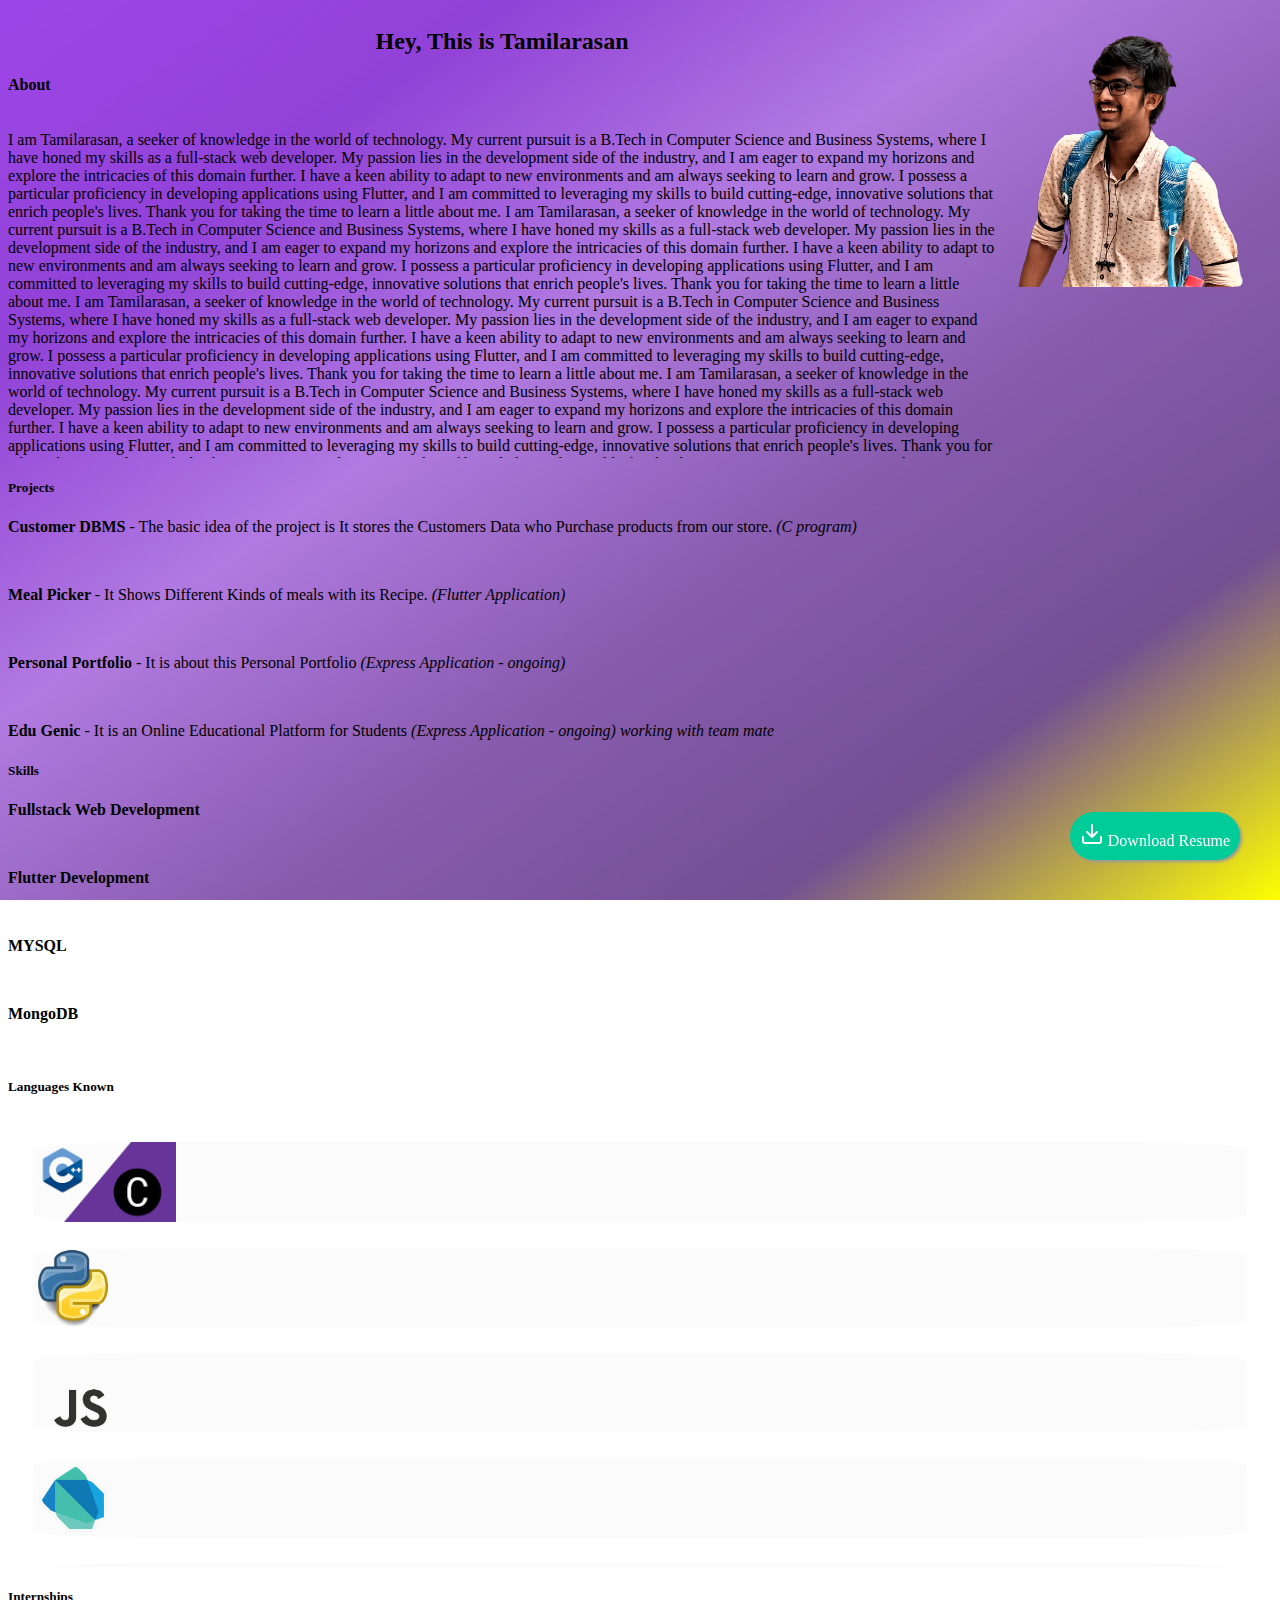
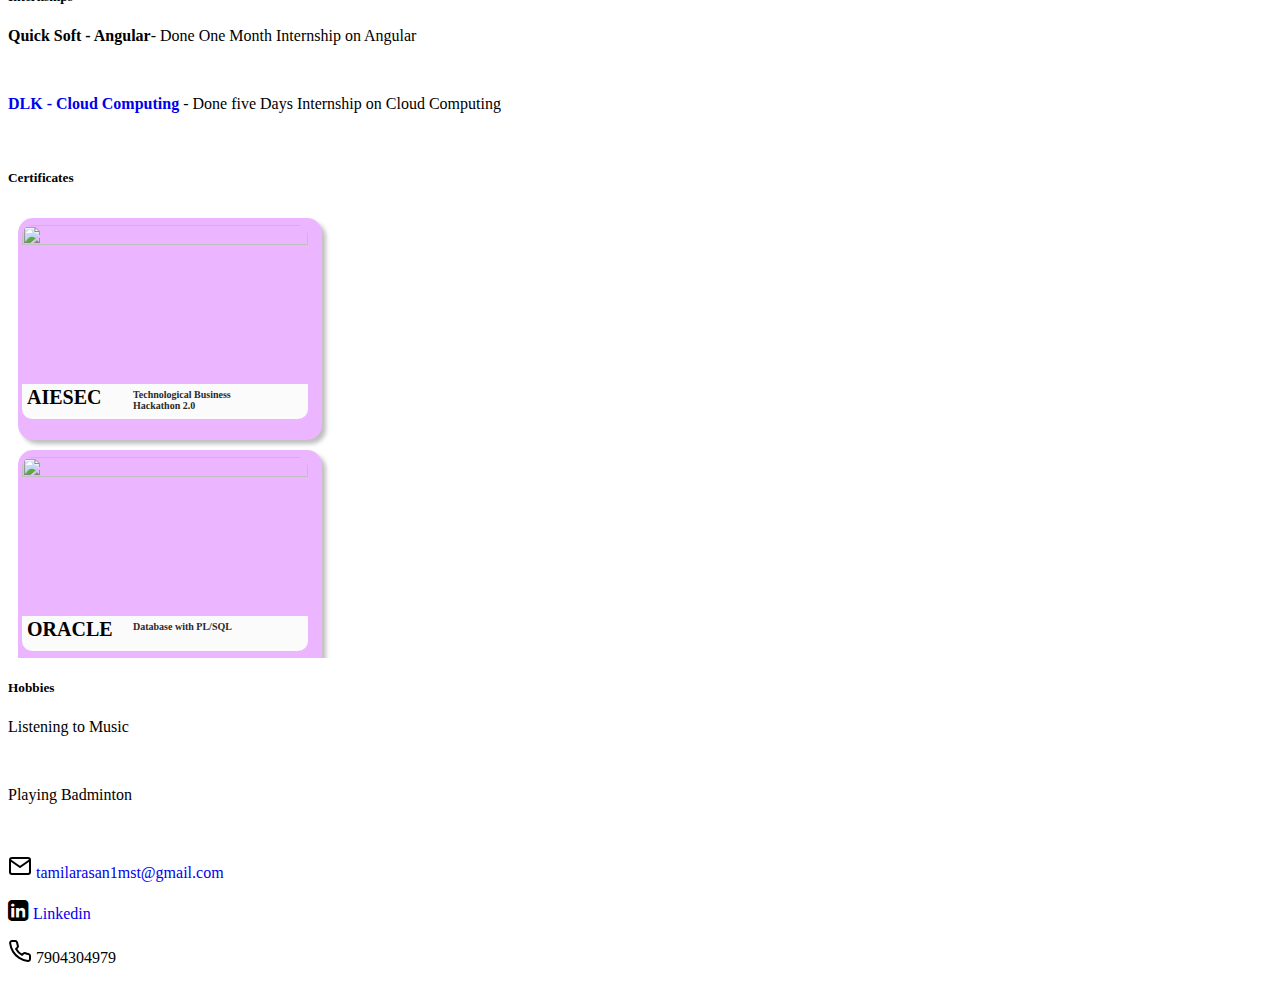
==== Portfolio/index.html @ 9d23a2fc "First Portfolio commit" ====
<!DOCTYPE html>
<html lang="en">
  <head>
    <meta charset="UTF-8" />
    <meta http-equiv="X-UA-Compatible" content="IE=edge" />
    <meta name="viewport" content="width=device-width, initial-scale=1.0" />
    <title>Tamil Res</title>
    <link rel="stylesheet" href="style.css" />
    <link
      href="https://cdn.jsdelivr.net/npm/bootstrap@5.0.2/dist/css/bootstrap.min.css"
      rel="stylesheet"
      integrity="sha384-EVSTQN3/azprG1Anm3QDgpJLIm9Nao0Yz1ztcQTwFspd3yD65VohhpuuCOmLASjC"
      crossorigin="anonymous"
    />

    <link
      rel="stylesheet"
      href="https://cdnjs.cloudflare.com/ajax/libs/font-awesome/4.7.0/css/font-awesome.min.css"
    />
  </head>
  <body
    id="flex"
    class="body"
    style="
      background-repeat: no-repeat;
      background-attachment: fixed;
      /* background-color: rgb(127, 42, 218); */
      background-image: linear-gradient(
        to bottom right,
        
        rgb(157, 70, 232),
        rgb(145, 66, 215),
        rgb(177, 122, 225),
        rgb(136, 92, 175),
        rgb(115, 79, 147),
        yellow
      );
      overflow-x:hidden;
      overflow-y:hidden;
      overflow-y:auto;
    "
  >
    <!-- d-flex flex-wrap -->
    <a
      href="https://drive.google.com/file/d/1xyAOBUA8hwS_bHv5s8CSyKoZJTgnGx0K/view?usp=share_link"
      target="_blank"
      class="float"
      style="text-decoration: none"
    >
      <svg
        xmlns="http://www.w3.org/2000/svg"
        width="24"
        height="24"
        viewBox="0 0 24 24"
        fill="none"
        stroke="currentColor"
        stroke-width="2"
        stroke-linecap="round"
        stroke-linejoin="round"
        class="feather feather-download"
      >
        <path d="M21 15v4a2 2 0 0 1-2 2H5a2 2 0 0 1-2-2v-4"></path>
        <polyline points="7 10 12 15 17 10"></polyline>
        <line x1="12" y1="15" x2="12" y2="3"></line>
      </svg>
      Download Resume
    </a>
    <!-- background-color: blueviolet; height: 25vh; overflow: hidden; overflow-y: scroll   <------ style for below row -->
    <!-- overflow: hidden; overflow-y: scroll; overflow-x: hidden     ---=> for below style-->
    <div
      class="row scroll_x_y_about"
      id="a"
      style=""
    >
      <!-- flex-wrap    down class -->
      <div class="col pt-2">
        <div class="profile">
          <img
            class="tamil_img"
            src="tamilarasan-noback.png"
            style="float: right; float: top"
            alt=""
          />
        </div>
        <div>
          <center>
            <h2>Hey, This is Tamilarasan</h2>
          </center>
        </div>
        <h4 class="ms-2">About</h4>
        <div
          class="row about"
          style="
            overflow-inline: scroll;
            /* overflow: auto; */
            /* overflow: hidden; */
            /* overflow-y: scroll; */
            /* overflow-x: scroll; */
          "
        >
          <p class="ms-1 ps-5 me-5" id="about">
            I am Tamilarasan, a seeker of knowledge in the world of technology.
            My current pursuit is a B.Tech in Computer Science and Business
            Systems, where I have honed my skills as a full-stack web developer.
            My passion lies in the development side of the industry, and I am
            eager to expand my horizons and explore the intricacies of this
            domain further. I have a keen ability to adapt to new environments
            and am always seeking to learn and grow. I possess a particular
            proficiency in developing applications using Flutter, and I am
            committed to leveraging my skills to build cutting-edge, innovative
            solutions that enrich people's lives. Thank you for taking the time
            to learn a little about me.
            <!--  -->
            I am Tamilarasan, a seeker of knowledge in the world of technology.
            My current pursuit is a B.Tech in Computer Science and Business
            Systems, where I have honed my skills as a full-stack web developer.
            My passion lies in the development side of the industry, and I am
            eager to expand my horizons and explore the intricacies of this
            domain further. I have a keen ability to adapt to new environments
            and am always seeking to learn and grow. I possess a particular
            proficiency in developing applications using Flutter, and I am
            committed to leveraging my skills to build cutting-edge, innovative
            solutions that enrich people's lives. Thank you for taking the time
            to learn a little about me.
            I am Tamilarasan, a seeker of knowledge in the world of technology.
            My current pursuit is a B.Tech in Computer Science and Business
            Systems, where I have honed my skills as a full-stack web developer.
            My passion lies in the development side of the industry, and I am
            eager to expand my horizons and explore the intricacies of this
            domain further. I have a keen ability to adapt to new environments
            and am always seeking to learn and grow. I possess a particular
            proficiency in developing applications using Flutter, and I am
            committed to leveraging my skills to build cutting-edge, innovative
            solutions that enrich people's lives. Thank you for taking the time
            to learn a little about me.
            I am Tamilarasan, a seeker of knowledge in the world of technology.
            My current pursuit is a B.Tech in Computer Science and Business
            Systems, where I have honed my skills as a full-stack web developer.
            My passion lies in the development side of the industry, and I am
            eager to expand my horizons and explore the intricacies of this
            domain further. I have a keen ability to adapt to new environments
            and am always seeking to learn and grow. I possess a particular
            proficiency in developing applications using Flutter, and I am
            committed to leveraging my skills to build cutting-edge, innovative
            solutions that enrich people's lives. Thank you for taking the time
            to learn a little about me.
            I am Tamilarasan, a seeker of knowledge in the world of technology.
            My current pursuit is a B.Tech in Computer Science and Business
            Systems, where I have honed my skills as a full-stack web developer.
            My passion lies in the development side of the industry, and I am
            eager to expand my horizons and explore the intricacies of this
            domain further. I have a keen ability to adapt to new environments
            and am always seeking to learn and grow. I possess a particular
            proficiency in developing applications using Flutter, and I am
            committed to leveraging my skills to build cutting-edge, innovative
            solutions that enrich people's lives. Thank you for taking the time
            to learn a little about me.
            I am Tamilarasan, a seeker of knowledge in the world of technology.
            My current pursuit is a B.Tech in Computer Science and Business
            Systems, where I have honed my skills as a full-stack web developer.
            My passion lies in the development side of the industry, and I am
            eager to expand my horizons and explore the intricacies of this
            domain further. I have a keen ability to adapt to new environments
            and am always seeking to learn and grow. I possess a particular
            proficiency in developing applications using Flutter, and I am
            committed to leveraging my skills to build cutting-edge, innovative
            solutions that enrich people's lives. Thank you for taking the time
            to learn a little about me.
            I am Tamilarasan, a seeker of knowledge in the world of technology.
            My current pursuit is a B.Tech in Computer Science and Business
            Systems, where I have honed my skills as a full-stack web developer.
            My passion lies in the development side of the industry, and I am
            eager to expand my horizons and explore the intricacies of this
            domain further. I have a keen ability to adapt to new environments
            and am always seeking to learn and grow. I possess a particular
            proficiency in developing applications using Flutter, and I am
            committed to leveraging my skills to build cutting-edge, innovative
            solutions that enrich people's lives. Thank you for taking the time
            to learn a little about me.
            I am Tamilarasan, a seeker of knowledge in the world of technology.
            My current pursuit is a B.Tech in Computer Science and Business
            Systems, where I have honed my skills as a full-stack web developer.
            My passion lies in the development side of the industry, and I am
            eager to expand my horizons and explore the intricacies of this
            domain further. I have a keen ability to adapt to new environments
            and am always seeking to learn and grow. I possess a particular
            proficiency in developing applications using Flutter, and I am
            committed to leveraging my skills to build cutting-edge, innovative
            solutions that enrich people's lives. Thank you for taking the time
            to learn a little about me.
             I am Tamilarasan, a seeker of knowledge in the world of technology.
            My current pursuit is a B.Tech in Computer Science and Business
            Systems, where I have honed my skills as a full-stack web developer.
            My passion lies in the development side of the industry, and I am
            eager to expand my horizons and explore the intricacies of this
            domain further. I have a keen ability to adapt to new environments
            and am always seeking to learn and grow. I possess a particular
            proficiency in developing applications using Flutter, and I am
            committed to leveraging my skills to build cutting-edge, innovative
            solutions that enrich people's lives. Thank you for taking the time
            to learn a little about me.
          </p>
        </div>
      </div>
      <!-- <div class="col-3" style="background-color: aquamarine">
        <img src="tamilarasan-noback.png" style="position: relative" alt="" />
      </div> -->
    </div>

    <!--  -->
    <!--  -->
    <h5 class="ms-2 pt-2 me">Projects</h5>
    <div class="row ms-5 pt-3 me">
      <p>
        <b>Customer DBMS </b>- The basic idea of the project is It stores the
        Customers Data who Purchase products from our store. <i>(C program)</i>
      </p>
      <br />
      <p>
        <b>Meal Picker </b>- It Shows Different Kinds of meals with its Recipe.
        <i>(Flutter Application)</i>
      </p>
      <br />
      <p>
        <b>Personal Portfolio </b>- It is about this Personal Portfolio
        <i>(Express Application - ongoing)</i>
      </p>
      <br />
      <p>
        <b>Edu Genic </b>- It is an Online Educational Platform for Students
        <i>(Express Application - ongoing) working with team mate</i>
      </p>
    </div>
    <!--  -->
    <!--  -->
    <!--  -->
    <h5 class="ms-2 pt-2 me">Skills</h5>
    <div class="row ms-5 pt-3 me">
      <p>
        <b>Fullstack Web Development</b>
      </p>
      <br />
      <p>
        <b>Flutter Development</b>
      </p>
      <br />
      <p>
        <b>MYSQL</b>
      </p>
      <br />
      <p>
        <b>MongoDB</b>
      </p>
      <br />
    </div>
    <!--  -->

    <!--  -->
    <!-- style="height: 100%" in below style -->
    <!-- overflow: hidden; overflow-y: scroll; overflow-x: hidden  => for below style -->
    <h5 class="ms-2 pt-3 me">Languages Known</h5>
    <div
      class="row scroll_x_y_lang"
      id="b"
      style=""
    >
      <div style="width: 100%">
        <!-- <h5 class="ms-2 pt-3 me">Languages Known</h5> -->
      </div>
      <div class="me-5 ps-5 pe-5">
        <div class="d-flex align-content-around flex-wrap">
          <div class="logo small">
            <img src="logos/c.png" alt="" />
          </div>
          <div class="logo small">
            <img src="logos/python.png" alt="" />
          </div>
          <div class="logo small">
            <img src="logos/js.png" alt="" />
          </div>
          <div class="logo small">
            <img src="logos/dart.png" alt="" />
          </div>
          <div class="logo small">
            <img src="logos/mysql.png" alt="" />
          </div>
          <div class="logo small">
            <img src="logos/mongoDb.png" alt="" />
          </div>
          <div class="logo small">
            <img src="logos/html.png" alt="" />
          </div>
          <div class="logo small">
            <img src="logos/css.png" alt="" />
          </div>
          <div class="logo small">
            <img src="logos/bootstrap.png" alt="" />
          </div>
          <div class="logo small">
            <img src="logos/expressJs.png" alt="" />
          </div>
          <div class="logo small">
            <img src="logos/flutter.png" alt="" />
          </div>
          
        </div>
      </div>
    </div>
    <!--  -->

    <div class="row" id="c" style="height: 100%">
      <div style="width: 100%">
        <h5 class="ms-2 pt-3 me">Internships</h5>
      </div>
      <div class="row ms-5 pt-3 me">
        <p><b>Quick Soft - Angular</b>- Done One Month Internship on Angular</p>
        <br />
        <p>
          <a
            href="https://drive.google.com/uc?export=view&id=1Bynzr5tXRc8YVOA2uVJUC1FKz8TRDX5B"
            style="text-decoration: none"
            target="_blank"
            ><b>DLK - Cloud Computing</b></a
          >
          - Done five Days Internship on Cloud Computing
        </p>
        <br />
      </div>
      
      <!-- <div class="d-flex align-content-around flex-wrap">
        <div class="v10_147">
          <div class="v10_148">
            <div class="v10_149">
              <img
                style="width: 100%; height: fit-content"
                src="https://drive.google.com/uc?export=view&id=1Bynzr5tXRc8YVOA2uVJUC1FKz8TRDX5B"
                alt=""
              />
            </div>
            <div class="v10_150">
              <div class="v10_151"></div>
              <span class="v10_152">DLK</span
              ><span class="v10_153">Cloud Computing </span>
            </div>
          </div>
        </div>
      </div> -->
    </div>

    <!--  -->

    <div style="width: 100%">
      <h5 class="ms-2 pt-3 me">Certificates</h5>
    </div>
    <!--  overflow: hidden;
        overflow-y: scroll;
        overflow-x: hidden;  => for below style -->
    <div
      class="row scroll_x_y_certificate
      id="c"
      style="
        height: 100%;
        
      "
    >
      <div class="d-flex align-content-around flex-wrap">
        <div class="v10_147">
          <div class="v10_148">
            <div class="v10_149">
              <a
                href="https://drive.google.com/uc?export=view&id=1EhZ6qC0KlDkX3k52YQSu15VH-FPsIRCf"
                target="_blank"
                ><img
                  style="width: 100%; height: fit-content"
                  src="https://drive.google.com/uc?export=view&id=1EhZ6qC0KlDkX3k52YQSu15VH-FPsIRCf"
                  alt=""
                />
              </a>
            </div>
            <div class="v10_150">
              <div class="v10_151"></div>
              <span class="v10_152">AIESEC</span
              ><span class="v10_153"
                >Technological Business Hackathon 2.0
              </span>
            </div>
          </div>
        </div>
        <div class="v10_147">
          <div class="v10_148">
            <div class="v10_149">
              <a
                href="https://drive.google.com/uc?export=view&id=1Un5Uf49sawo8nTAZbnfvEEWLnz2xHzYt"target="_blank"
              >
                <img
                  style="width: 100%; height: fit-content"
                  src="https://drive.google.com/uc?export=view&id=1Un5Uf49sawo8nTAZbnfvEEWLnz2xHzYt"
                  alt=""
                />
              </a>
            </div>
            <div class="v10_150">
              <div class="v10_151"></div>
              <span class="v10_152">ORACLE</span
              ><span class="v10_153">Database with PL/SQL </span>
            </div>
          </div>
        </div>
        <div class="v10_147">
          <div class="v10_148">
            <div class="v10_149">
              <a
                href="https://drive.google.com/uc?export=view&id=14e1E1qtzmPhygK3a4YO2-_2qx67zjjv8"target="_blank"
              >
                <img
                  style="width: 100%; height: fit-content"
                  src="https://drive.google.com/uc?export=view&id=14e1E1qtzmPhygK3a4YO2-_2qx67zjjv8"
                  alt=""
              /></a>
            </div>
            <div class="v10_150">
              <div class="v10_151"></div>
              <span class="v10_152">ORACLE</span
              ><span class="v10_153">Database with SQL </span>
            </div>
          </div>
        </div>
        <div class="v10_147">
          <div class="v10_148">
            <div class="v10_149">
              <a
                href="https://drive.google.com/uc?export=view&id=1Bynzr5tXRc8YVOA2uVJUC1FKz8TRDX5B"target="_blank"
              >
                <img
                  style="width: 100%; height: fit-content"
                  src="https://drive.google.com/uc?export=view&id=1Bynzr5tXRc8YVOA2uVJUC1FKz8TRDX5B"
                  alt=""
                />
              </a>
            </div>
            <div class="v10_150">
              <div class="v10_151"></div>
              <span class="v10_152">DLK</span
              ><span class="v10_153">Cloud Computing </span>
            </div>
          </div>
        </div>
        <div class="v10_147">
          <div class="v10_148">
            <div class="v10_149">
              <a
                href="https://drive.google.com/uc?export=view&id=1Y2USrzdiQqp4r5PcTGPl96j-lnYuec_e"target="_blank"
                ><img
                  style="width: 100%; height: fit-content"
                  src="https://drive.google.com/uc?export=view&id=1Y2USrzdiQqp4r5PcTGPl96j-lnYuec_e"
                  alt=""
              /></a>
            </div>
            <div class="v10_150">
              <div class="v10_151"></div>
              <span class="v10_152">ICTACADEMY</span
              ><span class="v10_153">SKILL-A-THON 2022 </span>
            </div>
          </div>
        </div>
        <div class="v10_147">
          <div class="v10_148">
            <div class="v10_149">
              <a
                href="https://drive.google.com/uc?export=view&id=1tC6lUk1soRkkhw27E32NlS6BpNFWioAL"target="_blank"
              >
                <img
                  style="width: 100%; height: fit-content"
                  src="https://drive.google.com/uc?export=view&id=1tC6lUk1soRkkhw27E32NlS6BpNFWioAL"
                  alt=""
                />
              </a>
            </div>
            <div class="v10_150">
              <div class="v10_151"></div>
              <span class="v10_152">ORACLE</span
              ><span class="v10_153">Java Fundamentals</span>
            </div>
          </div>
        </div>
        <div class="v10_147">
          <div class="v10_148">
            <div class="v10_149">
              <a
                href="https://drive.google.com/uc?export=view&id=1Cd5mkHi__c2Jeb0uq2C06Y-dKtwxqPm1"target="_blank"
              >
                <img
                  style="width: 100%; height: fit-content"
                  src="https://drive.google.com/uc?export=view&id=1Cd5mkHi__c2Jeb0uq2C06Y-dKtwxqPm1"
                  alt=""
                />
              </a>
            </div>
            <div class="v10_150">
              <div class="v10_151"></div>
              <span class="v10_152">UIPATH</span
              ><span class="v10_153">Step Into RPA</span>
            </div>
          </div>
        </div>
        <!--  -->
        <div class="v10_147">
          <div class="v10_148">
            <div class="v10_149">
              <a
                href="https://drive.google.com/uc?export=view&id=1EhZ6qC0KlDkX3k52YQSu15VH-FPsIRCf"target="_blank"
                target="_blank"
                ><img
                  style="width: 100%; height: fit-content"
                  src="https://drive.google.com/uc?export=view&id=1EhZ6qC0KlDkX3k52YQSu15VH-FPsIRCf"
                  alt=""
                />
              </a>
            </div>
            <div class="v10_150">
              <div class="v10_151"></div>
              <span class="v10_152">AIESEC</span
              ><span class="v10_153"
                >Technological Business Hackathon 2.0
              </span>
            </div>
          </div>
        </div>
        <div class="v10_147">
          <div class="v10_148">
            <div class="v10_149">
              <a
                href="https://drive.google.com/uc?export=view&id=1Un5Uf49sawo8nTAZbnfvEEWLnz2xHzYt"target="_blank"
              >
                <img
                  style="width: 100%; height: fit-content"
                  src="https://drive.google.com/uc?export=view&id=1Un5Uf49sawo8nTAZbnfvEEWLnz2xHzYt"
                  alt=""
                />
              </a>
            </div>
            <div class="v10_150">
              <div class="v10_151"></div>
              <span class="v10_152">ORACLE</span
              ><span class="v10_153">Database with PL/SQL </span>
            </div>
          </div>
        </div>
        <div class="v10_147">
          <div class="v10_148">
            <div class="v10_149">
              <a
                href="https://drive.google.com/uc?export=view&id=14e1E1qtzmPhygK3a4YO2-_2qx67zjjv8"target="_blank"
              >
                <img
                  style="width: 100%; height: fit-content"
                  src="https://drive.google.com/uc?export=view&id=14e1E1qtzmPhygK3a4YO2-_2qx67zjjv8"
                  alt=""
              /></a>
            </div>
            <div class="v10_150">
              <div class="v10_151"></div>
              <span class="v10_152">ORACLE</span
              ><span class="v10_153">Database with SQL </span>
            </div>
          </div>
        </div>
        <div class="v10_147">
          <div class="v10_148">
            <div class="v10_149">
              <a
                href="https://drive.google.com/uc?export=view&id=1Bynzr5tXRc8YVOA2uVJUC1FKz8TRDX5B"target="_blank"
              >
                <img
                  style="width: 100%; height: fit-content"
                  src="https://drive.google.com/uc?export=view&id=1Bynzr5tXRc8YVOA2uVJUC1FKz8TRDX5B"
                  alt=""
                />
              </a>
            </div>
            <div class="v10_150">
              <div class="v10_151"></div>
              <span class="v10_152">DLK</span
              ><span class="v10_153">Cloud Computing </span>
            </div>
          </div>
        </div>
        <div class="v10_147">
          <div class="v10_148">
            <div class="v10_149">
              <a
                href="https://drive.google.com/uc?export=view&id=1Y2USrzdiQqp4r5PcTGPl96j-lnYuec_e"target="_blank"
                ><img
                  style="width: 100%; height: fit-content"
                  src="https://drive.google.com/uc?export=view&id=1Y2USrzdiQqp4r5PcTGPl96j-lnYuec_e"
                  alt=""
              /></a>
            </div>
            <div class="v10_150">
              <div class="v10_151"></div>
              <span class="v10_152">ICTACADEMY</span
              ><span class="v10_153">SKILL-A-THON 2022 </span>
            </div>
          </div>
        </div>
        <div class="v10_147">
          <div class="v10_148">
            <div class="v10_149">
              <a
                href="https://drive.google.com/uc?export=view&id=1tC6lUk1soRkkhw27E32NlS6BpNFWioAL"target="_blank"
              >
                <img
                  style="width: 100%; height: fit-content"
                  src="https://drive.google.com/uc?export=view&id=1tC6lUk1soRkkhw27E32NlS6BpNFWioAL"
                  alt=""
                />
              </a>
            </div>
            <div class="v10_150">
              <div class="v10_151"></div>
              <span class="v10_152">ORACLE</span
              ><span class="v10_153">Java Fundamentals</span>
            </div>
          </div>
        </div>
        <div class="v10_147">
          <div class="v10_148">
            <div class="v10_149">
              <a
                href="https://drive.google.com/uc?export=view&id=1Cd5mkHi__c2Jeb0uq2C06Y-dKtwxqPm1"target="_blank"
              >
                <img
                  style="width: 100%; height: fit-content"
                  src="https://drive.google.com/uc?export=view&id=1Cd5mkHi__c2Jeb0uq2C06Y-dKtwxqPm1"
                  alt=""
                />
              </a>
            </div>
            <div class="v10_150">
              <div class="v10_151"></div>
              <span class="v10_152">UIPATH</span
              ><span class="v10_153">Step Into RPA</span>
            </div>
          </div>
        </div>
        <!--  -->
      </div>
    </div>
    <!--  -->
    <div class="row" id="c" style="height: 100%">
      <div style="width: 100%">
        <h5 class="ms-2 pt-3 me">Hobbies</h5>
      </div>
      <div class="row ms-5 pt-3 me">
        <p>Listening to Music</p>
        <br />
        <p>
        Playing Badminton
        </p>
        <br />
      </div>
      <div>

    <!-- End of .container -->
    <footer class="bg-light py-3 mt-auto">
      <div class="row container">
        <div class="col">
          <p>
            <span class="text-muted"
              ><svg
                xmlns="http://www.w3.org/2000/svg"
                width="24"
                height="24"
                viewBox="0 0 24 24"
                fill="none"
                stroke="currentColor"
                stroke-width="2"
                stroke-linecap="round"
                stroke-linejoin="round"
                class="feather feather-mail"
              >
                <path
                  d="M4 4h16c1.1 0 2 .9 2 2v12c0 1.1-.9 2-2 2H4c-1.1 0-2-.9-2-2V6c0-1.1.9-2 2-2z"
                ></path>
                <polyline points="22,6 12,13 2,6"></polyline>
              </svg>
              <a
                href="https://mail.google.com/mail/?view=cm&fs=1&to=tamilarasan1mst@gmail.com"
                style="text-decoration: none"
              >
                tamilarasan1mst@gmail.com</a
              ></span
            >
          </p>
        </div>
        <div class="col">
          <p>
            <i style="font-size: 24px" class="fa">&#xf08c;</i
            ><a
              href="linkedin.com/in/tamilarasan-m-43ba961b8"
              style="text-decoration: none"
            >
              Linkedin</a
            >
          </p>
        </div>
        <div class="col">
          <p>
            <span class="text">
              <svg
                xmlns="http://www.w3.org/2000/svg"
                width="24"
                height="24"
                viewBox="0 0 24 24"
                fill="none"
                stroke="currentColor"
                stroke-width="2"
                stroke-linecap="round"
                stroke-linejoin="round"
                class="feather feather-phone"
              >
                <path
                  d="M22 16.92v3a2 2 0 0 1-2.18 2 19.79 19.79 0 0 1-8.63-3.07 19.5 19.5 0 0 1-6-6 19.79 19.79 0 0 1-3.07-8.67A2 2 0 0 1 4.11 2h3a2 2 0 0 1 2 1.72 12.84 12.84 0 0 0 .7 2.81 2 2 0 0 1-.45 2.11L8.09 9.91a16 16 0 0 0 6 6l1.27-1.27a2 2 0 0 1 2.11-.45 12.84 12.84 0 0 0 2.81.7A2 2 0 0 1 22 16.92z"
                ></path>
              </svg>
              7904304979
            </span>
          </p>
        </div>
      </div>
    </footer>
  </body>
</html>
---- Portfolio/style.css ----
@media only screen and (max-width: 517px) {
  .profile {
    /* display: none; */
    width: 70%;
    height: 155px;
    top: -129px;
  }
  #about {
    height: 100%;
  }
}

.about {
  /* background-color: #eee;
  width: 200px;
  height: 100px;
  border: 1px dotted black; */
  overflow-y: scroll;
}

/* Hide scrollbar for Chrome, Safari and Opera */
.about::-webkit-scrollbar {
  display: none;
}

/* Hide scrollbar for IE, Edge and Firefox */
.about {
  -ms-overflow-style: none; /* IE and Edge */
  scrollbar-width: none; /* Firefox */
}
.scroll_x_y_about {
  overflow-y: hidden;
  overflow-x: scroll;
  overflow-x: hidden;
}
/* overflow: hidden; overflow-y: scroll; overflow-x: hidden */

.scroll_x_y_lang {
  overflow-y: scroll;
  overflow-x: hidden;
  overflow-y: auto;
}
.scroll_x_y_certificate {
  overflow: hidden;
  overflow-y: auto;
  overflow-x: hidden;
  overflow-y: auto;
}

/* #flex {
  display: flex;
  flex-direction: column;
} */
/* #a {
  order: 1;
}
#b {
  order: 2;
}
#c {
  order: 3;
} */
/*  */
/*  */

.container {
  max-height: 50vh;
}
.row {
  max-height: 50vh;
}
body::-webkit-scrollbar {
  display: none;
}
/* .tamil_img {
  position: absolute;
  width: 30px;
  height: 75px;

  top: -129px;
} */

.img_col {
  background-color: blueviolet;
}

img {
  max-width: 100%;
  max-height: 100%;
  display: block; /* remove extra space below image */
}

.logo.small {
  height: 80px;
  border-radius: 10%;
  margin: 2%;
  background-color: rgb(252, 251, 251);
}

.v10_147 {
  width: 296px;
  height: 208px;
  background: rgba(235, 181, 255, 1);
  padding: 7px 4px;
  margin: 10px;
  opacity: 1;
  /* position: absolute; */
  position: relative;
  top: 0px;
  left: 0px;

  border-top-left-radius: 15px;
  border-top-right-radius: 15px;
  border-bottom-left-radius: 15px;
  border-bottom-right-radius: 15px;
  box-shadow: 4px 4px 4px rgba(0, 0, 0, 0.25);
  /* overflow: hidden; */
}

.v10_148 {
  width: 291px;
  height: 194px;
  background: url("../images/v10_148.png");
  background-repeat: no-repeat;
  background-position: center center;
  background-size: cover;
  opacity: 1;
  position: absolute;
  top: 7px;
  left: 4px;
  overflow: hidden;
}

.v10_149 {
  width: 286px;
  height: 157px;
  /* background: url("https://drive.google.com/uc?export=view&id=1EhZ6qC0KlDkX3k52YQSu15VH-FPsIRCf"); */
  background-repeat: no-repeat;
  background-position: center center;
  background-size: cover;
  opacity: 1;
  position: absolute;
  top: 0px;
  left: 0px;
  border-top-left-radius: 10px;
  border-top-right-radius: 10px;
  overflow: hidden;
}

.v10_150 {
  width: 286px;
  height: 35px;
  /* background: url("../images/Capture.PNG"); */
  background-repeat: no-repeat;
  background-position: center center;
  background-size: cover;
  opacity: 1;
  position: absolute;
  top: 159px;
  left: 0px;
  overflow: hidden;
}

.v10_151 {
  width: 286px;
  height: 35px;
  background: rgba(251, 251, 251, 1);
  opacity: 1;
  position: absolute;
  top: 0px;
  left: 0px;
  border-bottom-left-radius: 10px;
  border-bottom-right-radius: 10px;
  overflow: hidden;
}

.v10_152 {
  width: 87px;
  color: rgba(0, 0, 0, 1);
  position: absolute;
  top: 2px;
  left: 5px;
  font-family: Poppins;
  font-weight: Bold;
  font-size: 20px;
  opacity: 1;
  text-align: left;
  display: flex;
  flex-wrap: wrap;
}
.v10_153 {
  width: 109px;
  color: rgba(43, 41, 41, 1);
  position: relative;
  top: 5px;
  left: 111px;
  font-family: Poppins;
  font-weight: Bold;
  font-size: 10px;
  opacity: 1;
  text-align: left;
  display: flex;
  flex-wrap: wrap;
}

/*  */
/*  */

.float {
  position: fixed;
  padding: 10px;
  bottom: 40px;
  right: 40px;
  background-color: #0c9;
  color: #fff;
  border-radius: 50px;
  text-align: center;
  box-shadow: 2px 2px 3px #999;
}

.my-float {
  margin-top: 22px;
}
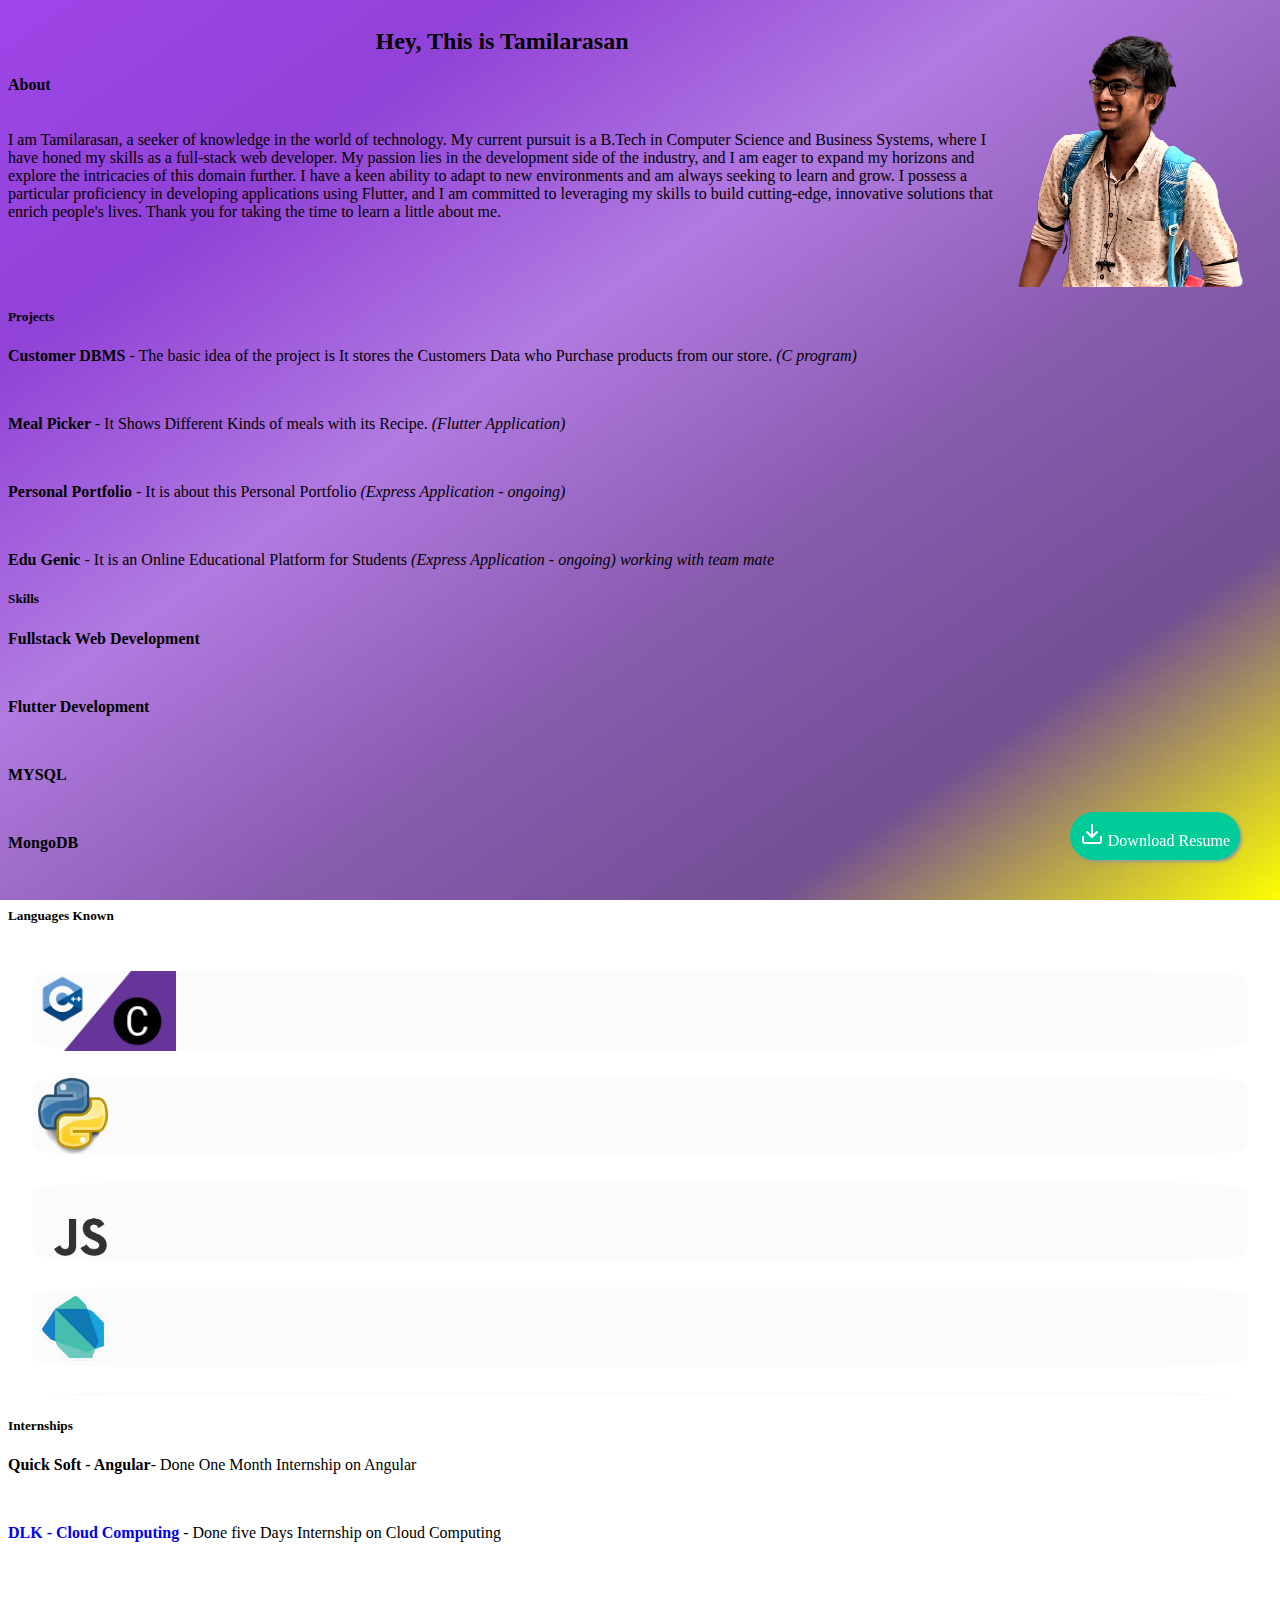
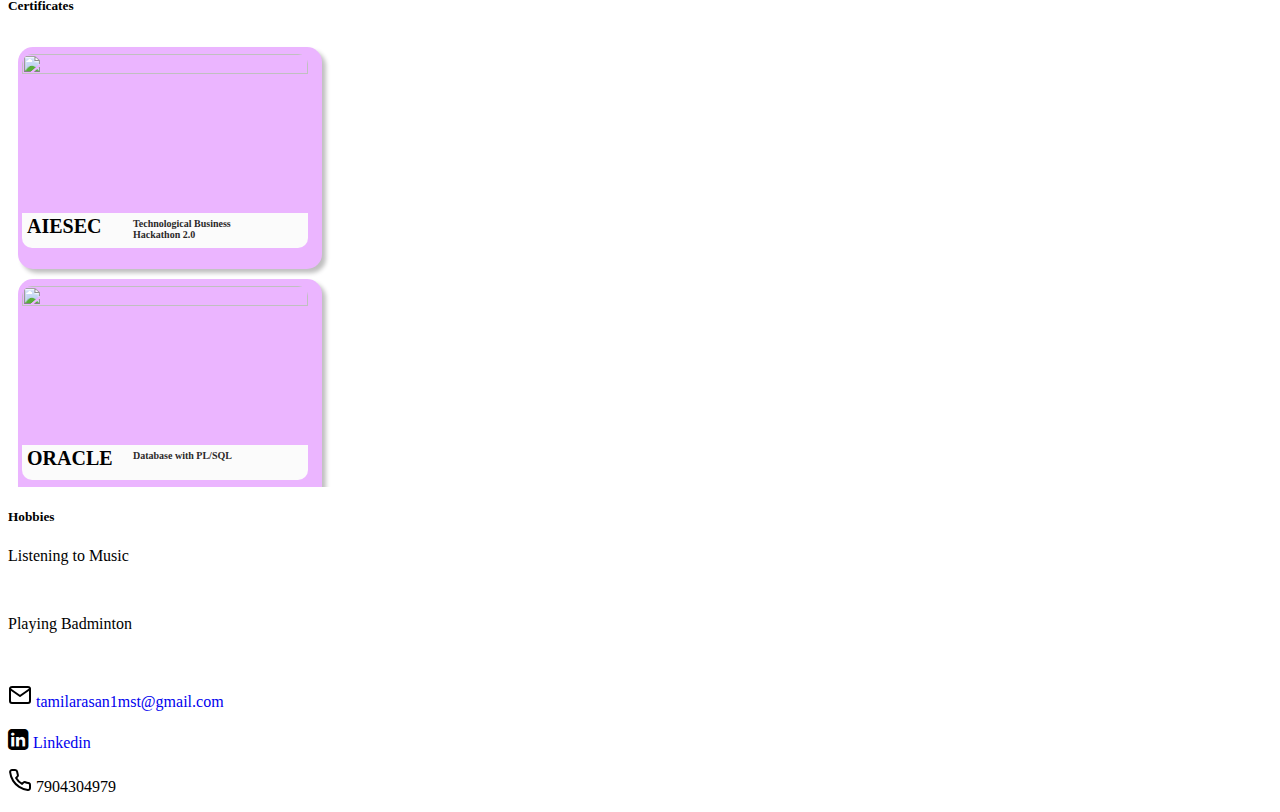
==== commit 1bdb32b6: "Changed certificates and about content" ====
--- a/Portfolio/index.html
+++ b/Portfolio/index.html
@@ -111,94 +111,7 @@
             solutions that enrich people's lives. Thank you for taking the time
             to learn a little about me.
             <!--  -->
-            I am Tamilarasan, a seeker of knowledge in the world of technology.
-            My current pursuit is a B.Tech in Computer Science and Business
-            Systems, where I have honed my skills as a full-stack web developer.
-            My passion lies in the development side of the industry, and I am
-            eager to expand my horizons and explore the intricacies of this
-            domain further. I have a keen ability to adapt to new environments
-            and am always seeking to learn and grow. I possess a particular
-            proficiency in developing applications using Flutter, and I am
-            committed to leveraging my skills to build cutting-edge, innovative
-            solutions that enrich people's lives. Thank you for taking the time
-            to learn a little about me.
-            I am Tamilarasan, a seeker of knowledge in the world of technology.
-            My current pursuit is a B.Tech in Computer Science and Business
-            Systems, where I have honed my skills as a full-stack web developer.
-            My passion lies in the development side of the industry, and I am
-            eager to expand my horizons and explore the intricacies of this
-            domain further. I have a keen ability to adapt to new environments
-            and am always seeking to learn and grow. I possess a particular
-            proficiency in developing applications using Flutter, and I am
-            committed to leveraging my skills to build cutting-edge, innovative
-            solutions that enrich people's lives. Thank you for taking the time
-            to learn a little about me.
-            I am Tamilarasan, a seeker of knowledge in the world of technology.
-            My current pursuit is a B.Tech in Computer Science and Business
-            Systems, where I have honed my skills as a full-stack web developer.
-            My passion lies in the development side of the industry, and I am
-            eager to expand my horizons and explore the intricacies of this
-            domain further. I have a keen ability to adapt to new environments
-            and am always seeking to learn and grow. I possess a particular
-            proficiency in developing applications using Flutter, and I am
-            committed to leveraging my skills to build cutting-edge, innovative
-            solutions that enrich people's lives. Thank you for taking the time
-            to learn a little about me.
-            I am Tamilarasan, a seeker of knowledge in the world of technology.
-            My current pursuit is a B.Tech in Computer Science and Business
-            Systems, where I have honed my skills as a full-stack web developer.
-            My passion lies in the development side of the industry, and I am
-            eager to expand my horizons and explore the intricacies of this
-            domain further. I have a keen ability to adapt to new environments
-            and am always seeking to learn and grow. I possess a particular
-            proficiency in developing applications using Flutter, and I am
-            committed to leveraging my skills to build cutting-edge, innovative
-            solutions that enrich people's lives. Thank you for taking the time
-            to learn a little about me.
-            I am Tamilarasan, a seeker of knowledge in the world of technology.
-            My current pursuit is a B.Tech in Computer Science and Business
-            Systems, where I have honed my skills as a full-stack web developer.
-            My passion lies in the development side of the industry, and I am
-            eager to expand my horizons and explore the intricacies of this
-            domain further. I have a keen ability to adapt to new environments
-            and am always seeking to learn and grow. I possess a particular
-            proficiency in developing applications using Flutter, and I am
-            committed to leveraging my skills to build cutting-edge, innovative
-            solutions that enrich people's lives. Thank you for taking the time
-            to learn a little about me.
-            I am Tamilarasan, a seeker of knowledge in the world of technology.
-            My current pursuit is a B.Tech in Computer Science and Business
-            Systems, where I have honed my skills as a full-stack web developer.
-            My passion lies in the development side of the industry, and I am
-            eager to expand my horizons and explore the intricacies of this
-            domain further. I have a keen ability to adapt to new environments
-            and am always seeking to learn and grow. I possess a particular
-            proficiency in developing applications using Flutter, and I am
-            committed to leveraging my skills to build cutting-edge, innovative
-            solutions that enrich people's lives. Thank you for taking the time
-            to learn a little about me.
-            I am Tamilarasan, a seeker of knowledge in the world of technology.
-            My current pursuit is a B.Tech in Computer Science and Business
-            Systems, where I have honed my skills as a full-stack web developer.
-            My passion lies in the development side of the industry, and I am
-            eager to expand my horizons and explore the intricacies of this
-            domain further. I have a keen ability to adapt to new environments
-            and am always seeking to learn and grow. I possess a particular
-            proficiency in developing applications using Flutter, and I am
-            committed to leveraging my skills to build cutting-edge, innovative
-            solutions that enrich people's lives. Thank you for taking the time
-            to learn a little about me.
-             I am Tamilarasan, a seeker of knowledge in the world of technology.
-            My current pursuit is a B.Tech in Computer Science and Business
-            Systems, where I have honed my skills as a full-stack web developer.
-            My passion lies in the development side of the industry, and I am
-            eager to expand my horizons and explore the intricacies of this
-            domain further. I have a keen ability to adapt to new environments
-            and am always seeking to learn and grow. I possess a particular
-            proficiency in developing applications using Flutter, and I am
-            committed to leveraging my skills to build cutting-edge, innovative
-            solutions that enrich people's lives. Thank you for taking the time
-            to learn a little about me.
+            
           </p>
         </div>
       </div>
@@ -504,145 +417,7 @@
           </div>
         </div>
         <!--  -->
-        <div class="v10_147">
-          <div class="v10_148">
-            <div class="v10_149">
-              <a
-                href="https://drive.google.com/uc?export=view&id=1EhZ6qC0KlDkX3k52YQSu15VH-FPsIRCf"target="_blank"
-                target="_blank"
-                ><img
-                  style="width: 100%; height: fit-content"
-                  src="https://drive.google.com/uc?export=view&id=1EhZ6qC0KlDkX3k52YQSu15VH-FPsIRCf"
-                  alt=""
-                />
-              </a>
-            </div>
-            <div class="v10_150">
-              <div class="v10_151"></div>
-              <span class="v10_152">AIESEC</span
-              ><span class="v10_153"
-                >Technological Business Hackathon 2.0
-              </span>
-            </div>
-          </div>
-        </div>
-        <div class="v10_147">
-          <div class="v10_148">
-            <div class="v10_149">
-              <a
-                href="https://drive.google.com/uc?export=view&id=1Un5Uf49sawo8nTAZbnfvEEWLnz2xHzYt"target="_blank"
-              >
-                <img
-                  style="width: 100%; height: fit-content"
-                  src="https://drive.google.com/uc?export=view&id=1Un5Uf49sawo8nTAZbnfvEEWLnz2xHzYt"
-                  alt=""
-                />
-              </a>
-            </div>
-            <div class="v10_150">
-              <div class="v10_151"></div>
-              <span class="v10_152">ORACLE</span
-              ><span class="v10_153">Database with PL/SQL </span>
-            </div>
-          </div>
-        </div>
-        <div class="v10_147">
-          <div class="v10_148">
-            <div class="v10_149">
-              <a
-                href="https://drive.google.com/uc?export=view&id=14e1E1qtzmPhygK3a4YO2-_2qx67zjjv8"target="_blank"
-              >
-                <img
-                  style="width: 100%; height: fit-content"
-                  src="https://drive.google.com/uc?export=view&id=14e1E1qtzmPhygK3a4YO2-_2qx67zjjv8"
-                  alt=""
-              /></a>
-            </div>
-            <div class="v10_150">
-              <div class="v10_151"></div>
-              <span class="v10_152">ORACLE</span
-              ><span class="v10_153">Database with SQL </span>
-            </div>
-          </div>
-        </div>
-        <div class="v10_147">
-          <div class="v10_148">
-            <div class="v10_149">
-              <a
-                href="https://drive.google.com/uc?export=view&id=1Bynzr5tXRc8YVOA2uVJUC1FKz8TRDX5B"target="_blank"
-              >
-                <img
-                  style="width: 100%; height: fit-content"
-                  src="https://drive.google.com/uc?export=view&id=1Bynzr5tXRc8YVOA2uVJUC1FKz8TRDX5B"
-                  alt=""
-                />
-              </a>
-            </div>
-            <div class="v10_150">
-              <div class="v10_151"></div>
-              <span class="v10_152">DLK</span
-              ><span class="v10_153">Cloud Computing </span>
-            </div>
-          </div>
-        </div>
-        <div class="v10_147">
-          <div class="v10_148">
-            <div class="v10_149">
-              <a
-                href="https://drive.google.com/uc?export=view&id=1Y2USrzdiQqp4r5PcTGPl96j-lnYuec_e"target="_blank"
-                ><img
-                  style="width: 100%; height: fit-content"
-                  src="https://drive.google.com/uc?export=view&id=1Y2USrzdiQqp4r5PcTGPl96j-lnYuec_e"
-                  alt=""
-              /></a>
-            </div>
-            <div class="v10_150">
-              <div class="v10_151"></div>
-              <span class="v10_152">ICTACADEMY</span
-              ><span class="v10_153">SKILL-A-THON 2022 </span>
-            </div>
-          </div>
-        </div>
-        <div class="v10_147">
-          <div class="v10_148">
-            <div class="v10_149">
-              <a
-                href="https://drive.google.com/uc?export=view&id=1tC6lUk1soRkkhw27E32NlS6BpNFWioAL"target="_blank"
-              >
-                <img
-                  style="width: 100%; height: fit-content"
-                  src="https://drive.google.com/uc?export=view&id=1tC6lUk1soRkkhw27E32NlS6BpNFWioAL"
-                  alt=""
-                />
-              </a>
-            </div>
-            <div class="v10_150">
-              <div class="v10_151"></div>
-              <span class="v10_152">ORACLE</span
-              ><span class="v10_153">Java Fundamentals</span>
-            </div>
-          </div>
-        </div>
-        <div class="v10_147">
-          <div class="v10_148">
-            <div class="v10_149">
-              <a
-                href="https://drive.google.com/uc?export=view&id=1Cd5mkHi__c2Jeb0uq2C06Y-dKtwxqPm1"target="_blank"
-              >
-                <img
-                  style="width: 100%; height: fit-content"
-                  src="https://drive.google.com/uc?export=view&id=1Cd5mkHi__c2Jeb0uq2C06Y-dKtwxqPm1"
-                  alt=""
-                />
-              </a>
-            </div>
-            <div class="v10_150">
-              <div class="v10_151"></div>
-              <span class="v10_152">UIPATH</span
-              ><span class="v10_153">Step Into RPA</span>
-            </div>
-          </div>
-        </div>
+        
         <!--  -->
       </div>
     </div>
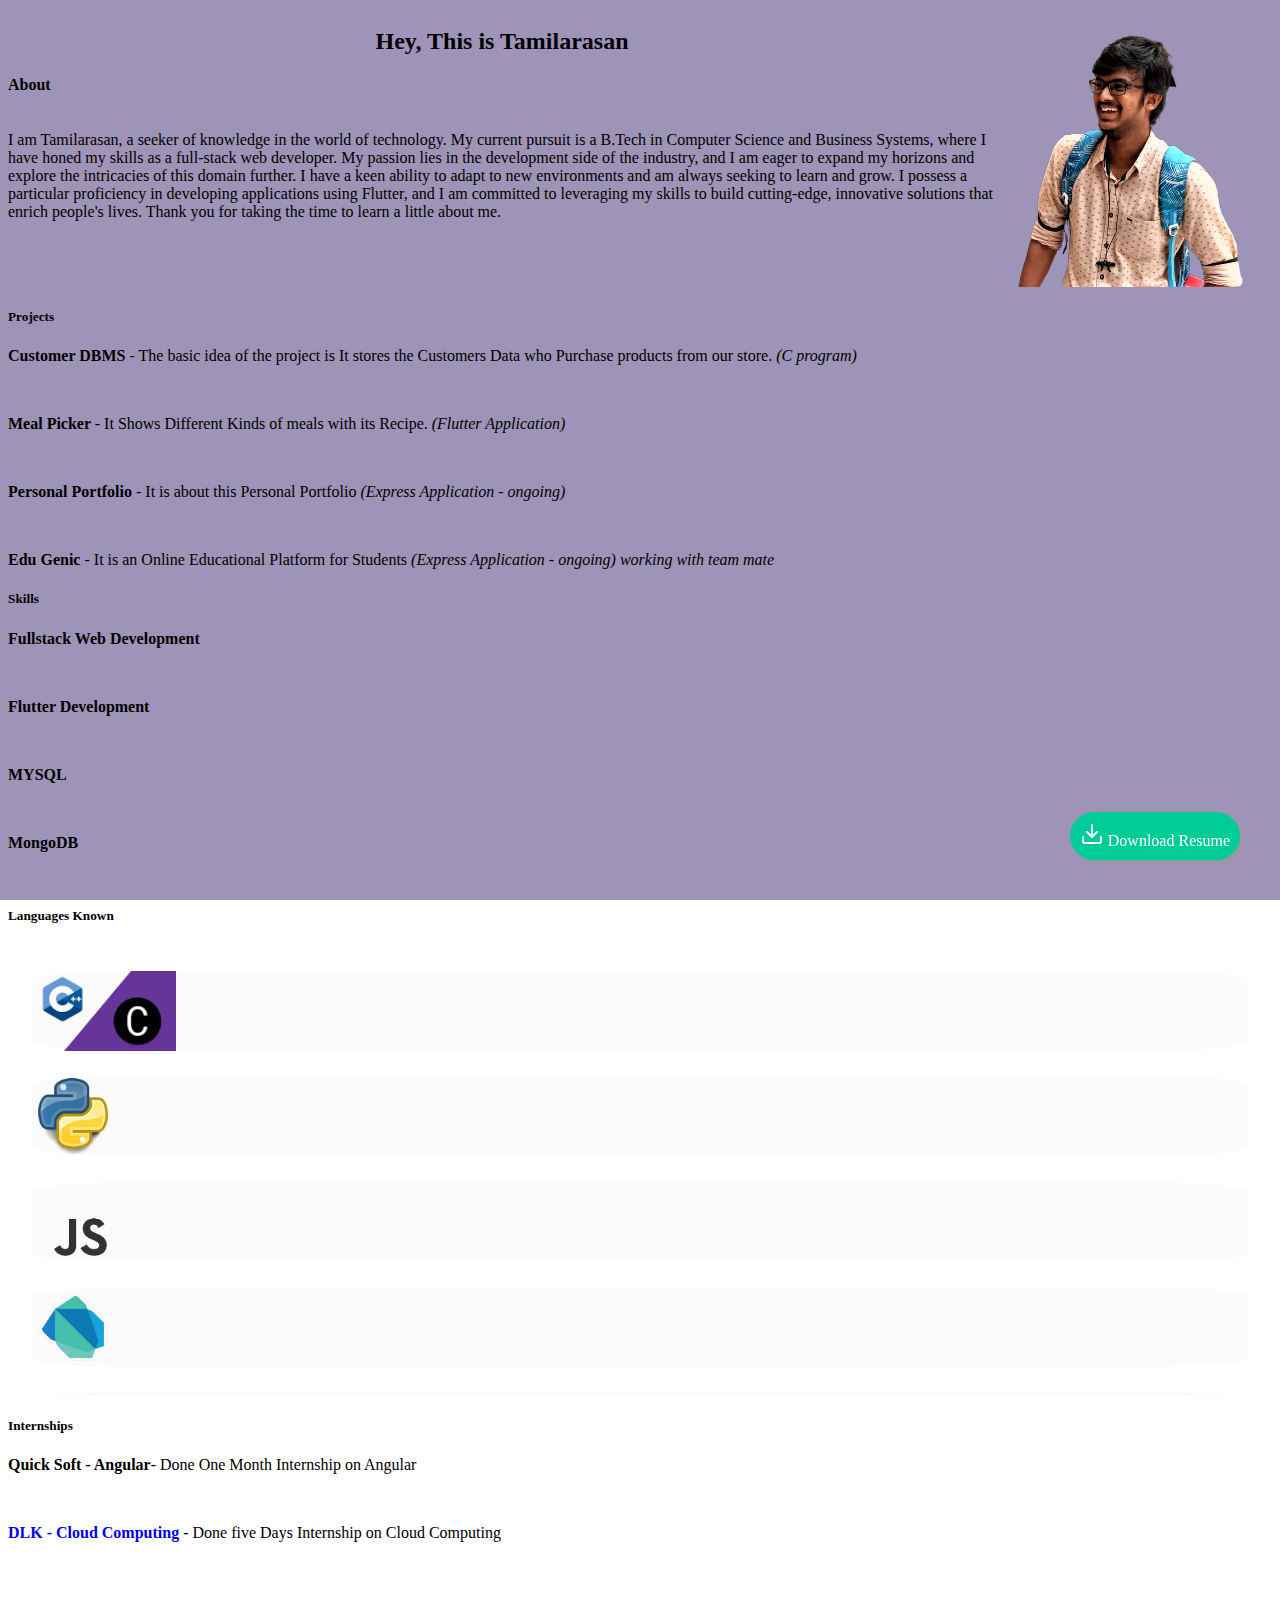
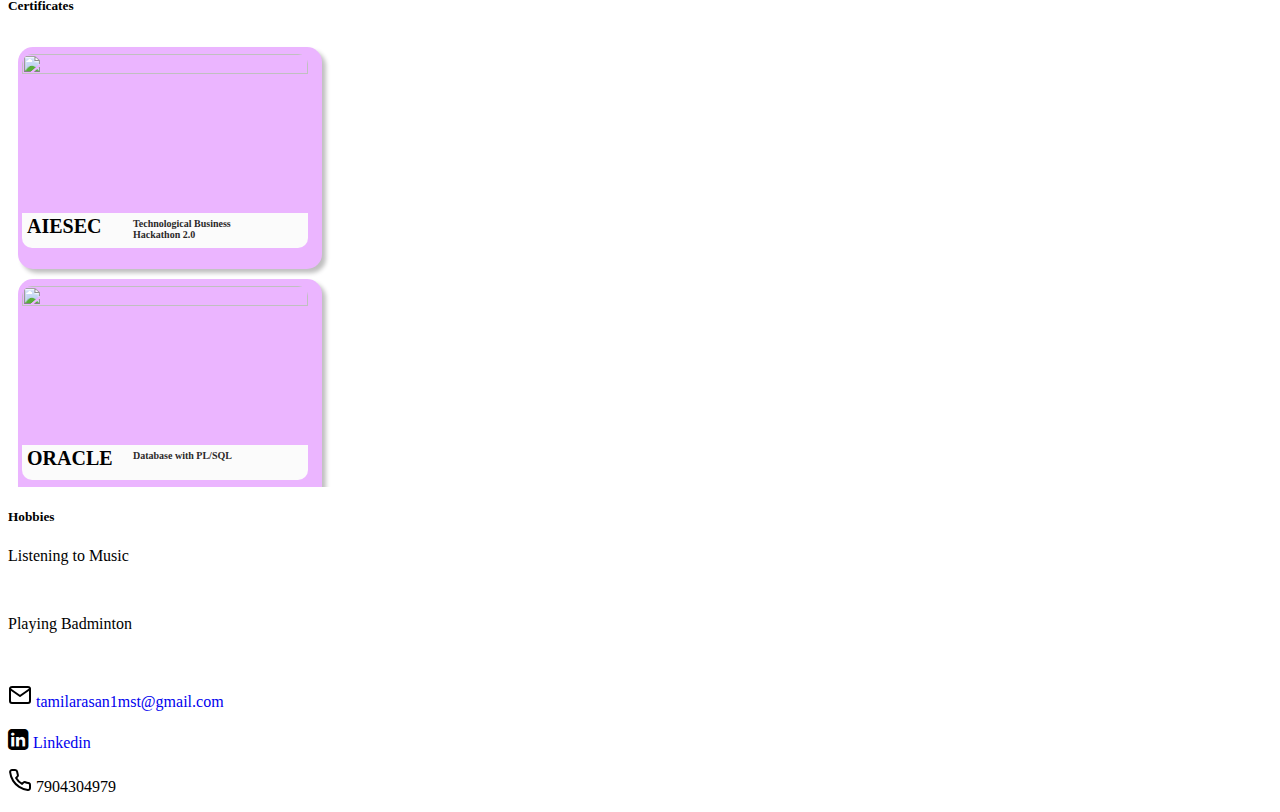
==== commit 104cac74: "added projects and skills section" ====
--- a/Portfolio/index.html
+++ b/Portfolio/index.html
@@ -28,12 +28,11 @@
       background-image: linear-gradient(
         to bottom right,
         
-        rgb(157, 70, 232),
-        rgb(145, 66, 215),
-        rgb(177, 122, 225),
-        rgb(136, 92, 175),
-        rgb(115, 79, 147),
-        yellow
+        rgb(158, 148, 183),
+        rgb(158, 148, 183),
+        rgb(158, 148, 183),
+        rgb(158, 148, 183),
+        rgb(158, 148, 183)
       );
       overflow-x:hidden;
       overflow-y:hidden;
